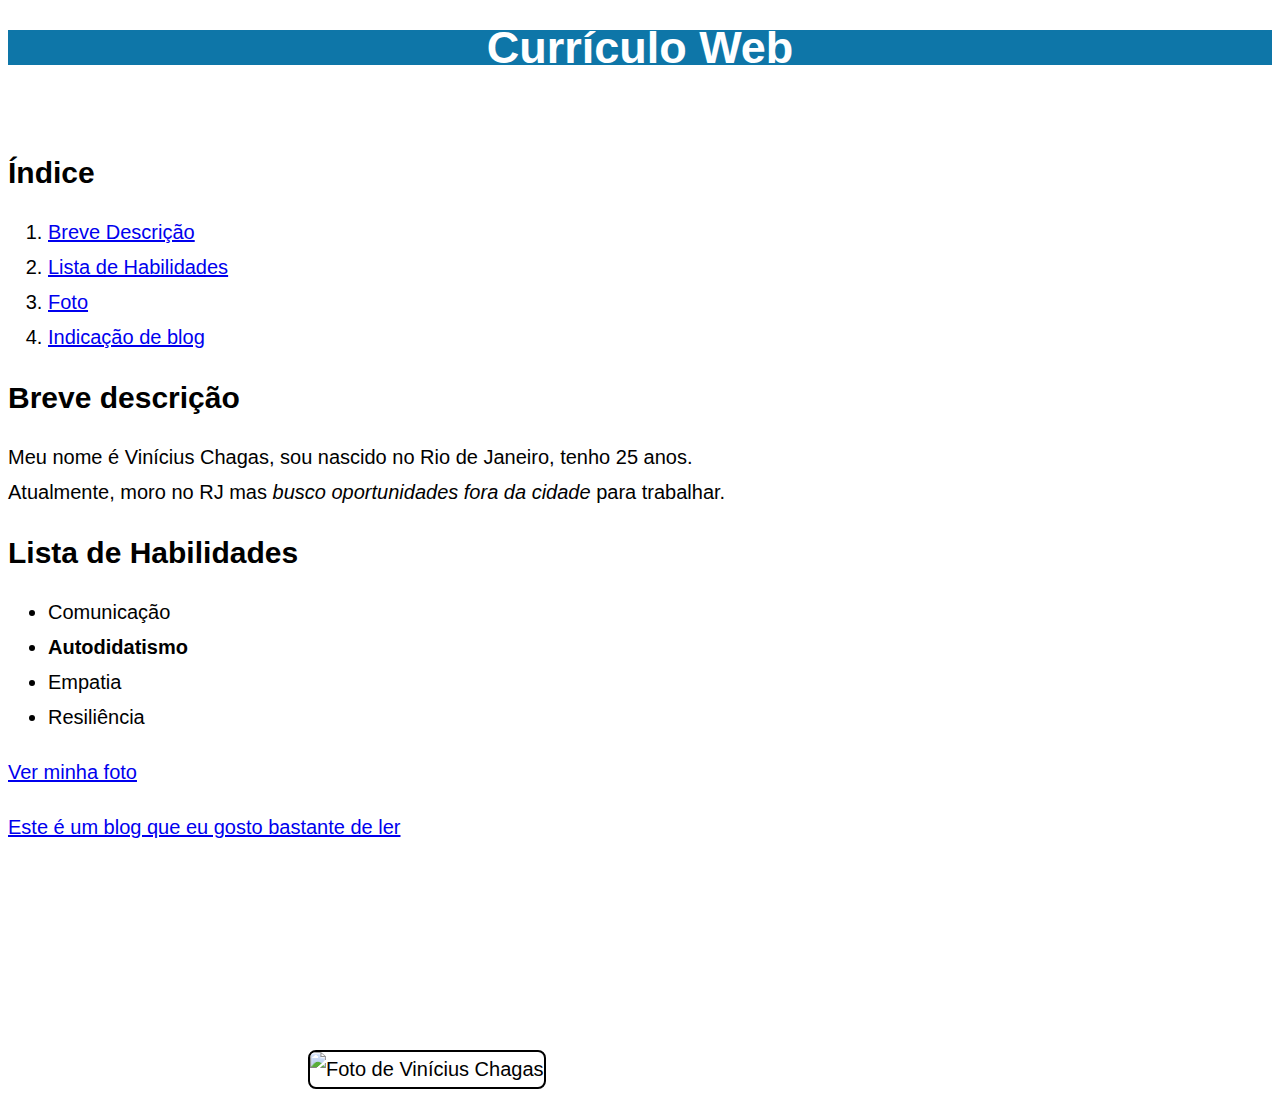
==== index.html @ 837c8c7c "Changes in the page" ====
<!DOCTYPE html>
<html lang="pt-br">
  <head>
    <meta charset="UTF-8">
    <title> Currículo Web</title>
    <link rel="stylesheet" type="text/css" href="style.css">
  </head>

  <body>
    <h1>Currículo Web</h1>

    <br>
    <h2> Índice</h2> <ol> <li> <a href="#bD">Breve Descrição</a> </li> <li> <a href="#lH"> Lista de Habilidades </a> </li> <li> <a href="#ft"> Foto</a>  </li> <li> <a href="#iB"> Indicação de blog </a></li> </ol>


    <h2 id="bD">Breve descrição </h2>
    <p>Meu nome é Vinícius Chagas, sou nascido no Rio de Janeiro, tenho 25 anos. 
        <br>
        Atualmente, moro no RJ mas <em> busco oportunidades fora da cidade  </em>para trabalhar.
         </p>
         <h2 id="lH">Lista de Habilidades </h2> 
         <ul> <li> Comunicação</li> <li> <strong>Autodidatismo</strong></li> <li>Empatia</li> <li> Resiliência </li></ul>
        <p> <a href="#fotoVin" id="ft"> Ver minha foto </a></p>
        
        <p> <a href="https://blockchainacademy.com.br/blog/" target="_blank" id="iB"> Este é um blog que eu gosto bastante de ler </a></p>
<br> 
<br>
<br>
<br>
<br>

        <img src="unnamed.jpg" width="200" alt="Foto de Vinícius Chagas" id="fotoVin" style="vertical-align: middle; margin: 10px 300px"> 

  </body>
</html>
---- style.css ----
body {
    background-color: white;
    font-size: 20px;
    font-family: helvetica;
    line-height: 35px
}

h1 {
    background-color: #0e76a8;
    text-align: center;
    color: #fff;
    font-size: 45px;
}

p {
    font-weight: 400;
    font-size: 0,5cm;
    text-align: justify;
    line-height: 1,5;
}

a {
    font-size: 2,4rem;
    line-height: 1,5em;
}

#fotoVin {
    border-radius: 8px;
    border:2px solid black
    
}
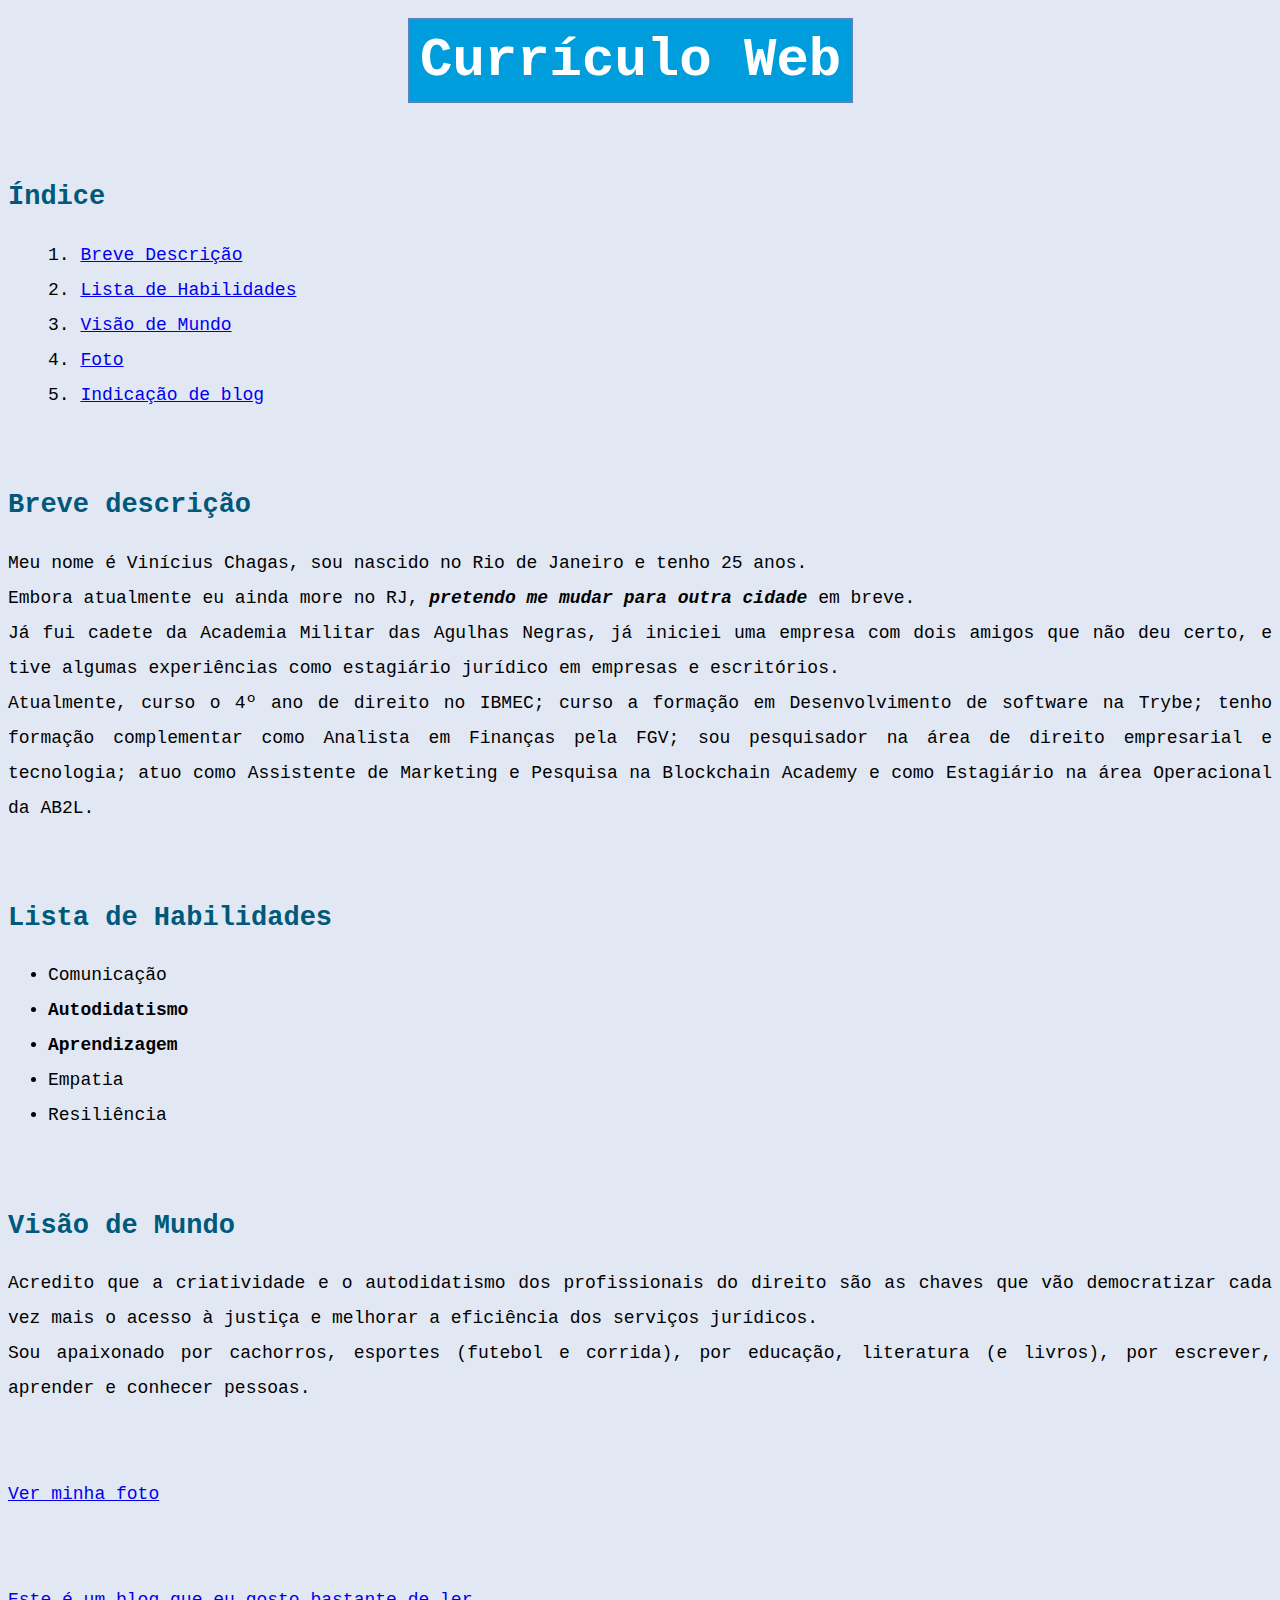
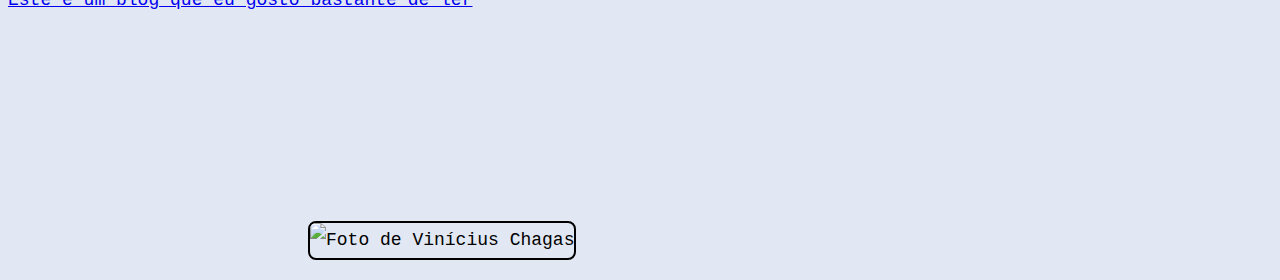
==== commit 809a50ab: "Adding Color and other things in the page" ====
--- a/index.html
+++ b/index.html
@@ -7,22 +7,40 @@
   </head>
 
   <body>
+    <br>
     <h1>Currículo Web</h1>
 
     <br>
-    <h2> Índice</h2> <ol> <li> <a href="#bD">Breve Descrição</a> </li> <li> <a href="#lH"> Lista de Habilidades </a> </li> <li> <a href="#ft"> Foto</a>  </li> <li> <a href="#iB"> Indicação de blog </a></li> </ol>
+    <br>
+    <br>
+    <h2 class="index"> Índice</h2> <ol class="index"> <li> <a href="#bD">Breve Descrição</a> </li> <li> <a href="#lH"> Lista de Habilidades </a> </li> <li> <a href="#visaoDeMundo"> Visão de Mundo </a> </li> <li> <a href="#ft"> Foto</a>  </li> <li> <a href="#iB"> Indicação de blog </a></li> </ol>
 
+    <br>
+    <h2 id="bD">Breve descrição </h2>
+    <p>Meu nome é Vinícius Chagas, sou nascido no Rio de Janeiro e tenho 25 anos. 
+        <br>
+        Embora atualmente eu ainda more no RJ, <strong> <em> pretendo me mudar para outra cidade </em></strong> em breve.<br>
+        Já fui cadete da Academia Militar das Agulhas Negras, já iniciei uma empresa com dois amigos que não deu certo, e tive algumas experiências como estagiário jurídico em empresas e escritórios.
+        <br>
+        Atualmente, curso o 4º ano de direito no IBMEC; curso a formação em Desenvolvimento de software na Trybe; tenho formação complementar como Analista em Finanças pela FGV; sou pesquisador na área de direito empresarial e tecnologia; atuo como Assistente de Marketing e Pesquisa na Blockchain Academy e como Estagiário na área Operacional da AB2L.
 
-    <h2 id="bD">Breve descrição </h2>
-    <p>Meu nome é Vinícius Chagas, sou nascido no Rio de Janeiro, tenho 25 anos. 
-        <br>
-        Atualmente, moro no RJ mas <em> busco oportunidades fora da cidade  </em>para trabalhar.
          </p>
-         <h2 id="lH">Lista de Habilidades </h2> 
-         <ul> <li> Comunicação</li> <li> <strong>Autodidatismo</strong></li> <li>Empatia</li> <li> Resiliência </li></ul>
-        <p> <a href="#fotoVin" id="ft"> Ver minha foto </a></p>
-        
-        <p> <a href="https://blockchainacademy.com.br/blog/" target="_blank" id="iB"> Este é um blog que eu gosto bastante de ler </a></p>
+         <br>
+      
+    <h2 id="lH">Lista de Habilidades </h2> 
+         <ul> <li> Comunicação</li> <li> <strong>Autodidatismo</strong></li> <li> <strong>Aprendizagem</strong></li> <li>Empatia</li> <li> Resiliência </li></ul>
+    <br>
+    <h2 id="visaoDeMundo"> Visão de Mundo </h2>
+         <p>Acredito que a criatividade e o autodidatismo dos profissionais do direito são as chaves que vão democratizar cada vez mais o acesso à justiça e melhorar a eficiência dos serviços jurídicos. 
+          <br>
+
+          Sou apaixonado por cachorros, esportes (futebol e corrida), por educação, literatura (e livros), por escrever, aprender e conhecer pessoas.
+
+         </p>    
+         <br>    
+    <p> <a href="#fotoVin" id="ft"> Ver minha foto </a></p>
+    <br>    
+    <p> <a href="https://blockchainacademy.com.br/blog/" target="_blank" id="iB"> Este é um blog que eu gosto bastante de ler </a></p>
 <br> 
 <br>
 <br>
--- a/style.css
+++ b/style.css
@@ -1,26 +1,34 @@
 body {
-    background-color: white;
-    font-size: 20px;
-    font-family: helvetica;
-    line-height: 35px
+    background-color:#e2e8f3;
+    font-family: monospace;
+    line-height: 35px;
+    font-size: 18px
 }
 
 h1 {
-    background-color: #0e76a8;
+    display: inline;
+    border: 2px solid #5c80bc;
+    padding: 10px;
+    width: 200px;
+    margin: 400px;
+    background-color: #009DDC;
     text-align: center;
     color: #fff;
-    font-size: 45px;
+    font-size: 3em;
+}
+
+h2 {
+    color: #00587A;
+    font-size: 1,5em;
 }
 
 p {
     font-weight: 400;
-    font-size: 0,5cm;
     text-align: justify;
     line-height: 1,5;
 }
 
 a {
-    font-size: 2,4rem;
     line-height: 1,5em;
 }
 
@@ -29,3 +37,8 @@
     border:2px solid black
     
 }
+
+.index {
+    text-align: left;
+    list-style-position: inside;
+}
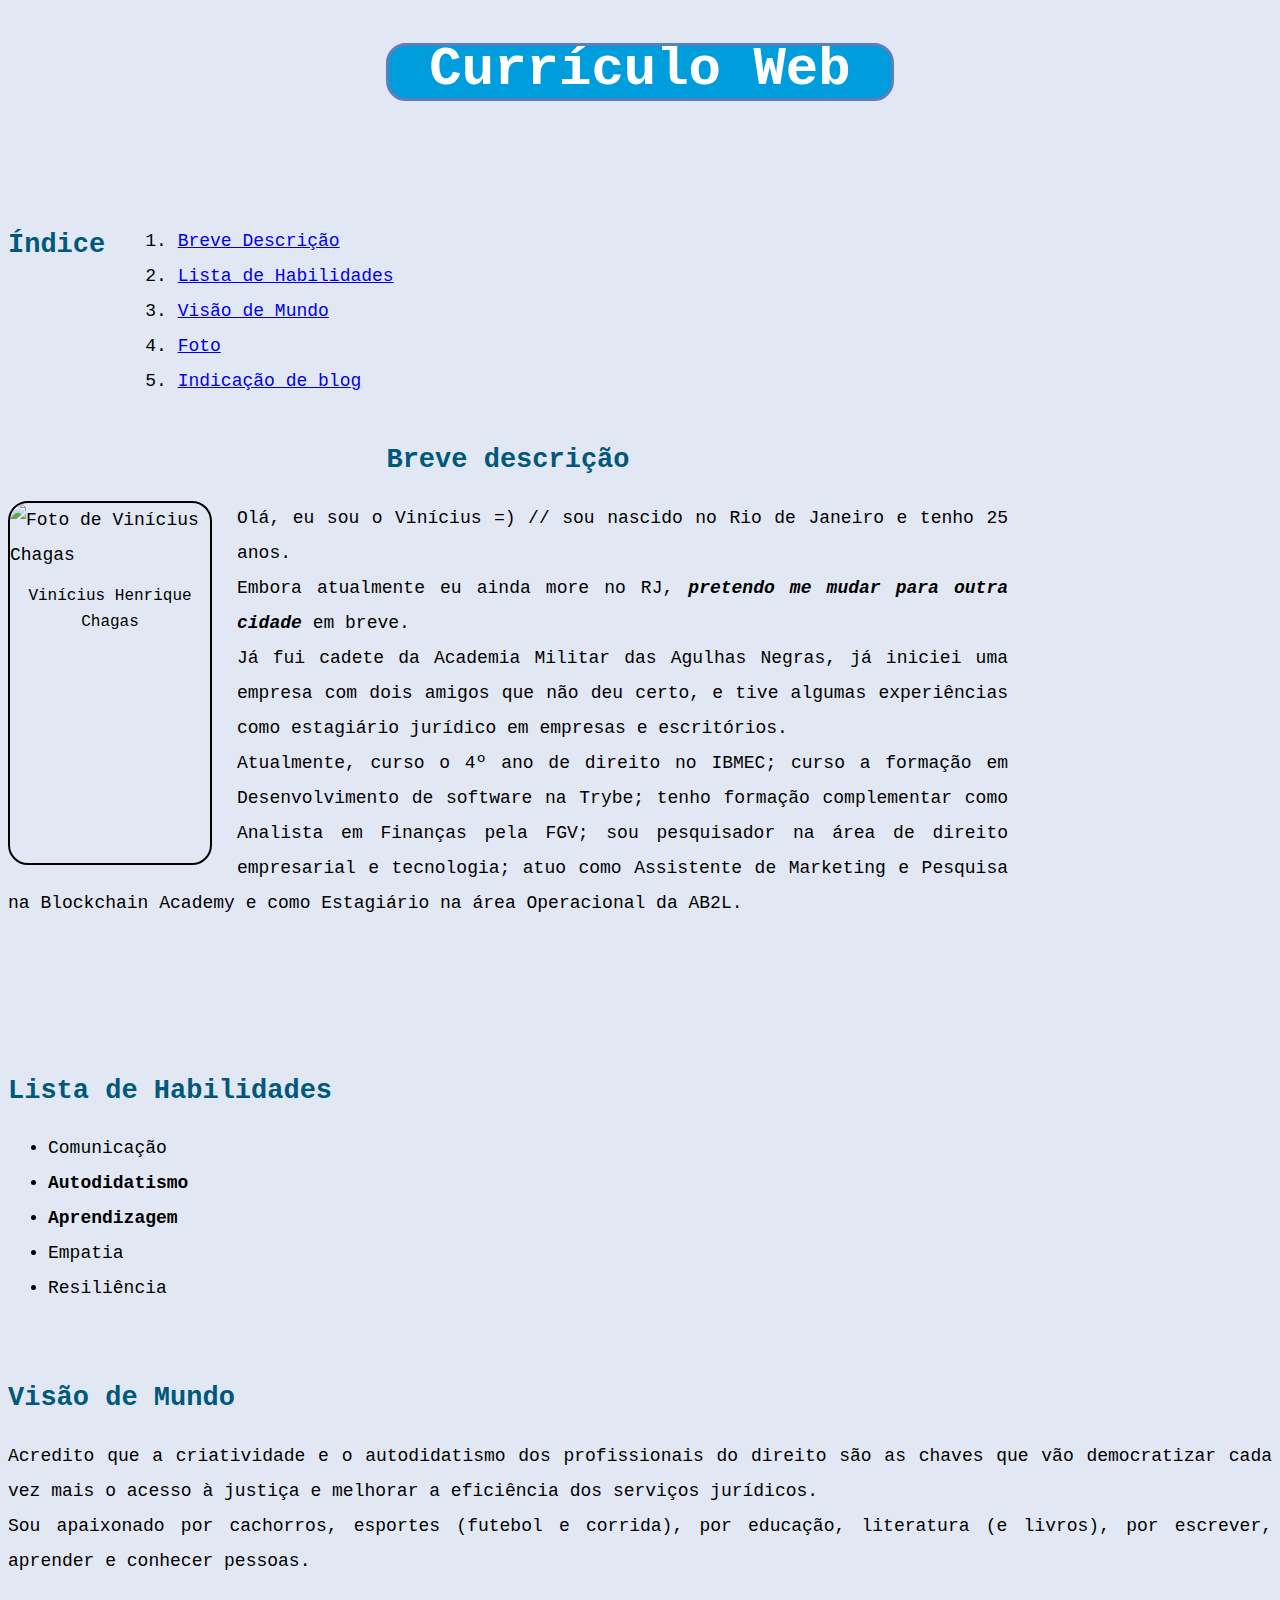
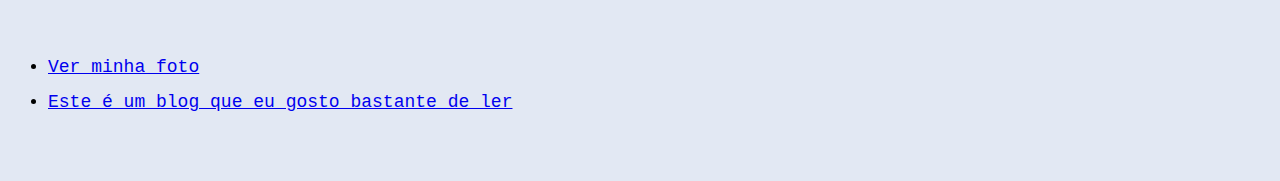
==== commit 2d314111: "Reorganizing the page" ====
--- a/index.html
+++ b/index.html
@@ -8,46 +8,52 @@
 
   <body>
     <br>
-    <h1>Currículo Web</h1>
+    <div class="title"><h1>Currículo Web</h1></div>
+      <br>
+      <br>
+      <br>
+<div>
+  <h2 class="index"> Índice</h2> 
+    <ol class="index"> 
+      <li> <a href="#bD">Breve Descrição</a> </li> 
+      <li> <a href="#lH"> Lista de Habilidades </a> </li> 
+      <li> <a href="#visaoDeMundo"> Visão de Mundo </a> </li> 
+      <li> <a href="#ft"> Foto</a>  </li> 
+      <li> <a href="#iB"> Indicação de blog </a></li> 
+    </ol>
+</div><br>
 
-    <br>
-    <br>
-    <br>
-    <h2 class="index"> Índice</h2> <ol class="index"> <li> <a href="#bD">Breve Descrição</a> </li> <li> <a href="#lH"> Lista de Habilidades </a> </li> <li> <a href="#visaoDeMundo"> Visão de Mundo </a> </li> <li> <a href="#ft"> Foto</a>  </li> <li> <a href="#iB"> Indicação de blog </a></li> </ol>
+<div class="descricao">
+  <h2 id="bD">Breve descrição </h2>
+  <div id="fotoVin">
+    <img src="unnamed.jpg" width="200" alt="Foto de Vinícius Chagas"> 
+    <p id="legenda">Vinícius Henrique Chagas</p>
+  </div>
+    <p>Olá, eu sou o Vinícius =) // sou nascido no Rio de Janeiro e tenho 25 anos.<br>Embora atualmente eu ainda more no RJ, <strong> <em> pretendo me mudar para outra cidade </em></strong> em breve.<br>Já fui cadete da Academia Militar das Agulhas Negras, já iniciei uma empresa com dois amigos que não deu certo, e tive algumas experiências como estagiário jurídico em empresas e escritórios.<br>   Atualmente, curso o 4º ano de direito no IBMEC; curso a formação em Desenvolvimento de software na Trybe; tenho formação complementar como Analista em Finanças pela FGV; sou pesquisador na área de direito empresarial e tecnologia; atuo como Assistente de Marketing e Pesquisa na Blockchain Academy e como Estagiário na área Operacional da AB2L.
+    </p><br>
+</div>
 
-    <br>
-    <h2 id="bD">Breve descrição </h2>
-    <p>Meu nome é Vinícius Chagas, sou nascido no Rio de Janeiro e tenho 25 anos. 
-        <br>
-        Embora atualmente eu ainda more no RJ, <strong> <em> pretendo me mudar para outra cidade </em></strong> em breve.<br>
-        Já fui cadete da Academia Militar das Agulhas Negras, já iniciei uma empresa com dois amigos que não deu certo, e tive algumas experiências como estagiário jurídico em empresas e escritórios.
-        <br>
-        Atualmente, curso o 4º ano de direito no IBMEC; curso a formação em Desenvolvimento de software na Trybe; tenho formação complementar como Analista em Finanças pela FGV; sou pesquisador na área de direito empresarial e tecnologia; atuo como Assistente de Marketing e Pesquisa na Blockchain Academy e como Estagiário na área Operacional da AB2L.
+<div class="habilidades">
+  <h2 id="lH">Lista de Habilidades </h2> 
+    <ul> 
+      <li> Comunicação</li> 
+      <li> <strong>Autodidatismo</strong></li> 
+      <li> <strong>Aprendizagem</strong></li> 
+      <li>Empatia</li> 
+      <li> Resiliência </li>
+    </ul><br>
+</div>
 
-         </p>
-         <br>
-      
-    <h2 id="lH">Lista de Habilidades </h2> 
-         <ul> <li> Comunicação</li> <li> <strong>Autodidatismo</strong></li> <li> <strong>Aprendizagem</strong></li> <li>Empatia</li> <li> Resiliência </li></ul>
-    <br>
-    <h2 id="visaoDeMundo"> Visão de Mundo </h2>
-         <p>Acredito que a criatividade e o autodidatismo dos profissionais do direito são as chaves que vão democratizar cada vez mais o acesso à justiça e melhorar a eficiência dos serviços jurídicos. 
-          <br>
-
-          Sou apaixonado por cachorros, esportes (futebol e corrida), por educação, literatura (e livros), por escrever, aprender e conhecer pessoas.
-
-         </p>    
-         <br>    
-    <p> <a href="#fotoVin" id="ft"> Ver minha foto </a></p>
-    <br>    
-    <p> <a href="https://blockchainacademy.com.br/blog/" target="_blank" id="iB"> Este é um blog que eu gosto bastante de ler </a></p>
-<br> 
-<br>
-<br>
-<br>
-<br>
-
-        <img src="unnamed.jpg" width="200" alt="Foto de Vinícius Chagas" id="fotoVin" style="vertical-align: middle; margin: 10px 300px"> 
+<div>
+  <h2 id="visaoDeMundo"> Visão de Mundo </h2>
+    <p>Acredito que a criatividade e o autodidatismo dos profissionais do direito são as chaves que vão democratizar cada vez mais o acesso à justiça e melhorar a eficiência dos serviços jurídicos. <br> Sou apaixonado por cachorros, esportes (futebol e corrida), por educação, literatura (e livros), por escrever, aprender e conhecer pessoas.
+    </p><br>
+</div>             
+<div>
+  <ul> 
+    <li><a href="#fotoVin" id="ft"> Ver minha foto </a> </li>
+    <li><a href="https://blockchainacademy.com.br/blog/" target="_blank" id="iB"> Este é um blog que eu gosto bastante de ler </a></ul></li>
+</div><br>
 
   </body>
 </html>--- a/style.css
+++ b/style.css
@@ -6,15 +6,11 @@
 }
 
 h1 {
-    display: inline;
-    border: 2px solid #5c80bc;
-    padding: 10px;
-    width: 200px;
-    margin: 400px;
-    background-color: #009DDC;
     text-align: center;
     color: #fff;
     font-size: 3em;
+    padding: 0px 0px;
+    margin: 5px 1px 1px 1px; 
 }
 
 h2 {
@@ -32,13 +28,65 @@
     line-height: 1,5em;
 }
 
-#fotoVin {
-    border-radius: 8px;
-    border:2px solid black
-    
+.title {
+    background-color: #009DDC;
+    border: 3px solid #5c80bc;
+    border-radius: 20px;
+    margin: auto;
+    padding: 1px;
+    width: 60%;
+    max-width: 500px;
+    overflow: hidden;
+    height: 50px;
 }
 
 .index {
     text-align: left;
     list-style-position: inside;
+    float:left;
 }
+
+.descricao {
+    margin-top: 16%;
+    margin-right: 2%;
+    max-width: 1000px;
+    clear: both;
+
+}
+
+.habilidades {
+    float: auto;
+    clear: both;
+    margin-top: 100px;
+    max-width: 50%;
+    width: 50%;
+}
+
+#fotoVin {
+    margin-right: 25px;
+    border-radius: 20px;
+    border:2px solid black;
+    padding: 0;
+    height: 360px;
+    width: 200px;
+    max-width: 300px;
+    overflow: hidden;
+    position: relative;
+    float: left;
+}
+
+#legenda {
+    font-size: 16px;
+    line-height: 26px;
+    margin: 10;
+    margin-top: auto;
+    padding: 10px;
+    border: 10px;
+    text-align: center;
+}
+
+#bD {
+    text-align: center;
+}
+
+
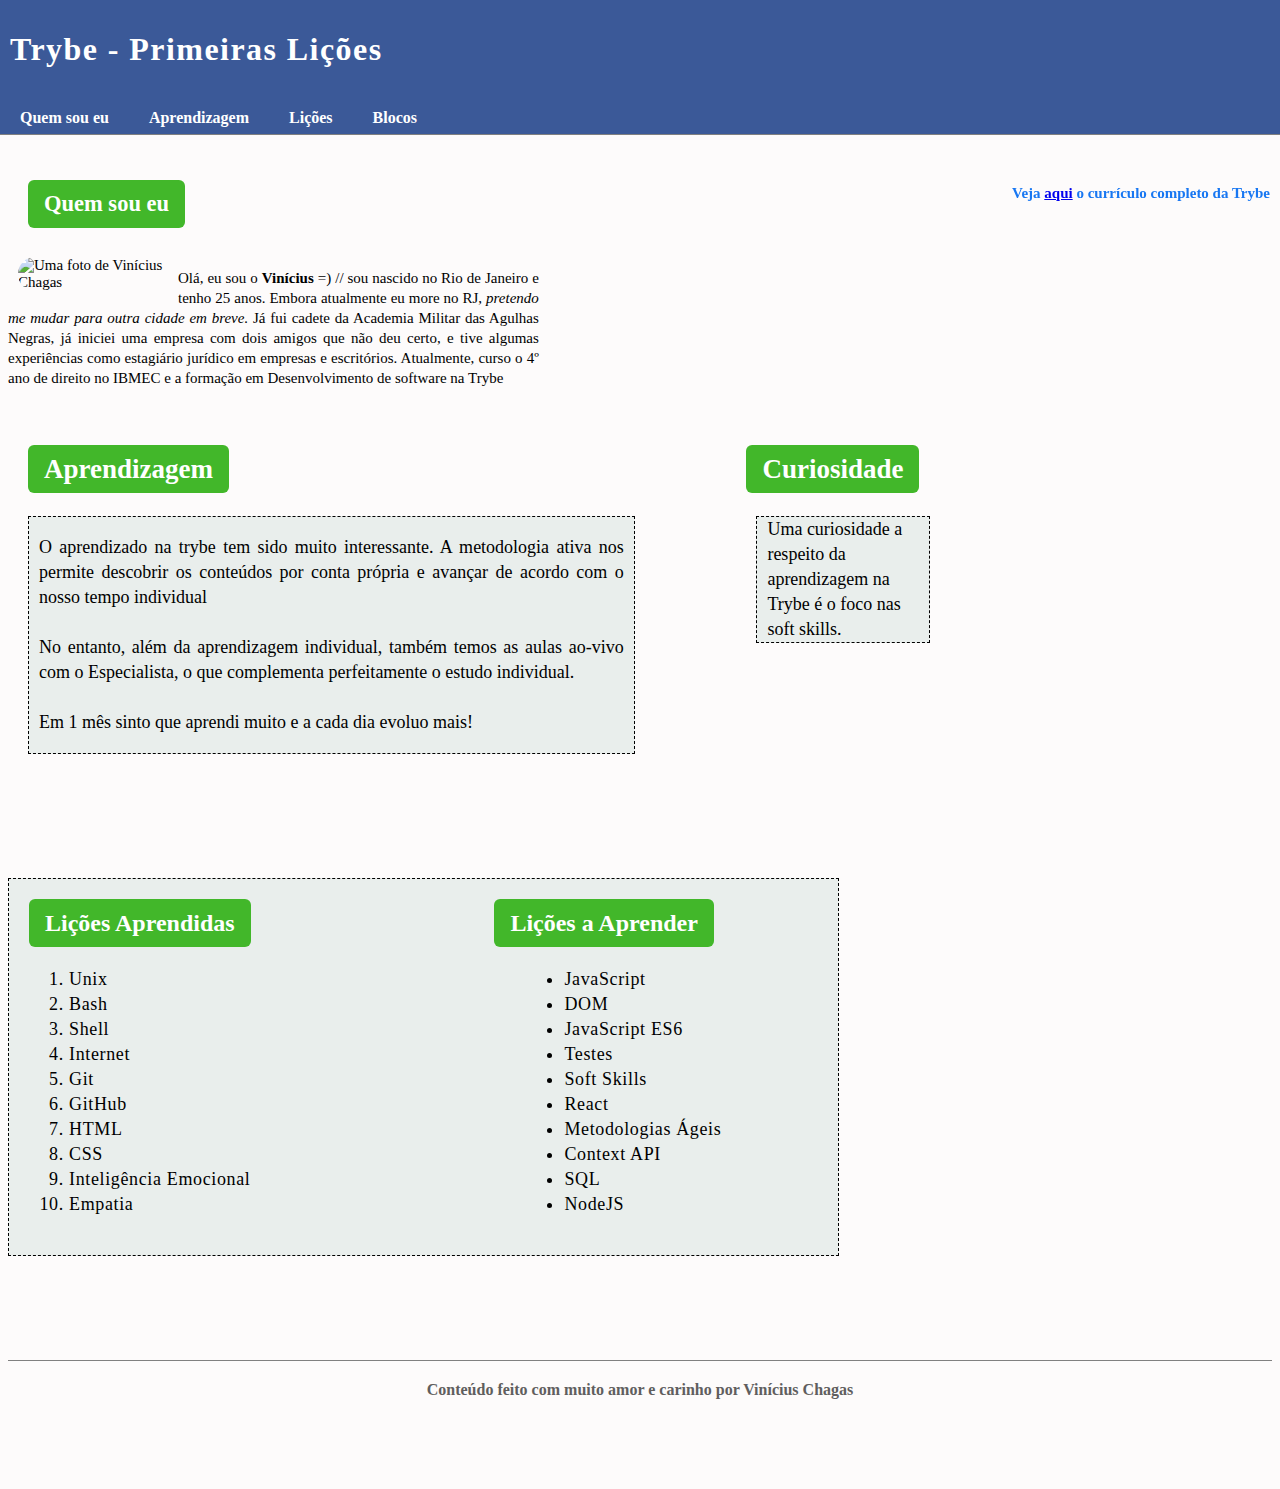
==== commit ad039b6a: "Commiting the first project" ====
--- a/index.html
+++ b/index.html
@@ -1,59 +1,88 @@
 <!DOCTYPE html>
-<html lang="pt-br">
-  <head>
+<html lang="pt">
+<head>
     <meta charset="UTF-8">
-    <title> Currículo Web</title>
-    <link rel="stylesheet" type="text/css" href="style.css">
-  </head>
+    <meta name="viewport" content="width=device-width, initial-scale=1.0">
+    <title>Lessons Learned</title>
+    <link rel="stylesheet" type="text/css" href="style.css" media="screen"> 
+</head>
+<body>
+    <header id="cabecalho">
+        <h1 id="titulo">Trybe - Primeiras Lições</h1>
+        <nav id="menu-navegacao">
+            <ul>
+                <li><a id="nav-link"> Quem sou eu</a></li>
+                <li><a id="nav-link"> Aprendizagem</a></li>
+                <li><a id="nav-link"> Lições</a></li>
+                <li><a id="nav-link"> Blocos</a></li>
+            </ul>
+        </nav>
+    </header>
+    <section id="quem-sou-eu">
+        <h2 id="quem-sou-eu-titulo">Quem sou eu</h2>
+        <div><img id="minha_foto" src="unnamed.jpg" alt="Uma foto de Vinícius Chagas"></div>
+        <p id="apresentacao">Olá, eu sou o <strong>Vinícius</strong> =) // sou nascido no Rio de Janeiro e tenho 25 anos.
+            Embora atualmente eu  more no RJ, <em> pretendo me mudar para outra cidade em breve.</em>
+            Já fui cadete da Academia Militar das Agulhas Negras, já iniciei uma empresa com dois amigos que não deu certo, e tive algumas experiências como estagiário jurídico em empresas e escritórios.
+            Atualmente, curso o 4º ano de direito no IBMEC e a formação em Desenvolvimento de software na Trybe</p>
+    </section>
+    <main id="conteudo-principal"> 
+        <section id="artigo-e-curiosidade">
+            <article id="artigo-aprendizagem" class="lado-esquerdo">
+                <div id="titulo-aprendizagem"><h2> Aprendizagem </h2></div>
+                <div id="texto-aprendizagem">
+                    <p> O aprendizado na trybe tem sido muito interessante. A metodologia ativa nos permite descobrir os conteúdos por conta própria e avançar de acordo com o nosso tempo individual<br><br>No entanto, além da aprendizagem individual, também temos as aulas ao-vivo com o Especialista, o que complementa perfeitamente o estudo individual.<br><br> Em 1 mês sinto que aprendi muito e a cada dia evoluo mais!</p>
+                </div>
+            </article>
+            <section id="curiosidade" class="lado-direito">
+                <div id="titulo-curiosidade"><h2>Curiosidade</h2></div>
+                <aside id="texto-curiosidade"> Uma curiosidade a respeito da aprendizagem na Trybe é o foco nas soft skills. 
+                </aside>
+            </section>
+        </section>
+       <section id="licoes">
+           <div id="div-licoes-aprendidas">
+                <h2 id="titulo-licoes-aprendidas">Lições Aprendidas</h2>
+                <ol id="licoes_aprendidas">
+                    <li>Unix</li>
+                    <li>Bash</li>
+                    <li>Shell</li>
+                    <li>Internet</li>
+                    <li>Git</li>
+                    <li>GitHub</li>
+                    <li>HTML</li>
+                    <li>CSS</li>
+                    <li>Inteligência Emocional</li>
+                    <li>Empatia</li>
+                </ol>
+           </div>
+           <div id="div-licoes-a-aprender">
+            <h2 id="titulo-licoes-a-aprender">Lições a Aprender</h2>
+            <ul id="licoes_a_aprender">
+                <li>JavaScript</li>
+                <li>DOM</li>
+                <li>JavaScript ES6</li>
+                <li>Testes</li>
+                <li>Soft Skills</li>
+                <li>React</li>
+                <li>Metodologias Ágeis</li>
+                <li>Context API</li>
+                <li>SQL</li>
+                <li>NodeJS</li>
+            </ul>
+           </div>
+       </section>
+       <section id="blocos">
+           <table>
 
-  <body>
-    <br>
-    <div class="title"><h1>Currículo Web</h1></div>
-      <br>
-      <br>
-      <br>
-<div>
-  <h2 class="index"> Índice</h2> 
-    <ol class="index"> 
-      <li> <a href="#bD">Breve Descrição</a> </li> 
-      <li> <a href="#lH"> Lista de Habilidades </a> </li> 
-      <li> <a href="#visaoDeMundo"> Visão de Mundo </a> </li> 
-      <li> <a href="#ft"> Foto</a>  </li> 
-      <li> <a href="#iB"> Indicação de blog </a></li> 
-    </ol>
-</div><br>
-
-<div class="descricao">
-  <h2 id="bD">Breve descrição </h2>
-  <div id="fotoVin">
-    <img src="unnamed.jpg" width="200" alt="Foto de Vinícius Chagas"> 
-    <p id="legenda">Vinícius Henrique Chagas</p>
-  </div>
-    <p>Olá, eu sou o Vinícius =) // sou nascido no Rio de Janeiro e tenho 25 anos.<br>Embora atualmente eu ainda more no RJ, <strong> <em> pretendo me mudar para outra cidade </em></strong> em breve.<br>Já fui cadete da Academia Militar das Agulhas Negras, já iniciei uma empresa com dois amigos que não deu certo, e tive algumas experiências como estagiário jurídico em empresas e escritórios.<br>   Atualmente, curso o 4º ano de direito no IBMEC; curso a formação em Desenvolvimento de software na Trybe; tenho formação complementar como Analista em Finanças pela FGV; sou pesquisador na área de direito empresarial e tecnologia; atuo como Assistente de Marketing e Pesquisa na Blockchain Academy e como Estagiário na área Operacional da AB2L.
-    </p><br>
-</div>
-
-<div class="habilidades">
-  <h2 id="lH">Lista de Habilidades </h2> 
-    <ul> 
-      <li> Comunicação</li> 
-      <li> <strong>Autodidatismo</strong></li> 
-      <li> <strong>Aprendizagem</strong></li> 
-      <li>Empatia</li> 
-      <li> Resiliência </li>
-    </ul><br>
-</div>
-
-<div>
-  <h2 id="visaoDeMundo"> Visão de Mundo </h2>
-    <p>Acredito que a criatividade e o autodidatismo dos profissionais do direito são as chaves que vão democratizar cada vez mais o acesso à justiça e melhorar a eficiência dos serviços jurídicos. <br> Sou apaixonado por cachorros, esportes (futebol e corrida), por educação, literatura (e livros), por escrever, aprender e conhecer pessoas.
-    </p><br>
-</div>             
-<div>
-  <ul> 
-    <li><a href="#fotoVin" id="ft"> Ver minha foto </a> </li>
-    <li><a href="https://blockchainacademy.com.br/blog/" target="_blank" id="iB"> Este é um blog que eu gosto bastante de ler </a></ul></li>
-</div><br>
-
-  </body>
+           </table>
+       </section>
+       <aside id="curriculo-trybe">
+            <h2>Se liga!</h2><br>
+            <p>Veja <a href="https://www.betrybe.com/formacao" target="_blank">aqui</a> o currículo completo da Trybe</p>
+       </aside>
+    </main>
+    <footer id="rodape">Conteúdo feito com muito amor e carinho por Vinícius Chagas
+    </footer>
+</body>
 </html>--- a/style.css
+++ b/style.css
@@ -1,92 +1,198 @@
-body {
-    background-color:#e2e8f3;
-    font-family: monospace;
-    line-height: 35px;
-    font-size: 18px
+
+#apresentacao{
+    position: relative;
+    max-width: 70%;
+    text-align: justify;
+    font-size: 1,5em;
+    margin-top: 40px;
+    line-height: 20px;
+}
+#artigo-aprendizagem, #texto-curiosidade, #curiosidade{
+    margin: 10px;
+    margin-top: 10px;
+    padding: 10px;
+    text-align: justify;
+    line-height: 25px;
+    font-size: 18px;
+    width: 60%;
+}
+#artigo-aprendizagem{
+    display: inline-block;
+}
+#artigo-e-curiosidade{ 
+    overflow: auto;
+    width: 100%;
+    margin-right: 10px;
+    display: inline-block;
+}
+body{
+    background-color: rgb(253, 251, 251);
+    font-size: 16px;
+    font-family: inherit, sans-serif;
+}
+#cabecalho{
+    position: fixed;
+    z-index: 2;
+    top: 0;
+    left: 0;
+    width: 100%;
+    height: auto;
+    border-bottom: solid 1px grey;
+    background-color: #3b5998;
+}
+#conteudo-principal{
+    height: auto;
+    width: 80%;
+}
+#curiosidade, #licoes_a_aprender{
+    width: 25%;
+    position: relative;
+    height: auto;
+    float: right;
+}
+#curriculo-trybe{
+    position: fixed;
+    top: 80px;
+    right: 10px;
+    float: right;
+    margin-top: 10px;
+    width: 30%;
+    overflow: hidden;
+    text-align: right;
+    color: #1877f2;
+    font-size: 15px;
+    font-weight: 700;
+}
+#quem-sou-eu{
+    position:relative;
+    margin-top:180px;
+    z-index:1;
+    clear:both;
+    max-width:60%;
+    font-size:15px;
+}
+#quem-sou-eu-titulo, #titulo-aprendizagem, #titulo-curiosidade, #titulo-licoes-aprendidas, #titulo-licoes-a-aprender {
+    text-align:center;
+    background-color:#42b72a;
+    padding:0 16px;
+    line-height:48px;
+    border:none;
+    border-radius:6px;
+    margin-left:20px;
+    width:fit-content;
+    color:white;
+}
+h1{
+    font-size:2em;
+}
+h2{
+    font-size:1,5em;
+}
+#menu-navegacao li {
+    float:left;
+    display:inline;
+}
+li a{
+    display:block;
+    text-align:center;
+    padding:5px 20px;
+}
+#licoes{
+    display: inline-block;
+    height: auto;
+    width: 80%;
+    border:1px dashed black;
+    padding:0px 10px;
+    background-color:#e9eeec;
+    margin-bottom:100px;
 }
 
-h1 {
-    text-align: center;
-    color: #fff;
-    font-size: 3em;
-    padding: 0px 0px;
-    margin: 5px 1px 1px 1px; 
+#licoes_a_aprender {
+    float: left;
+    margin-left: 70px;
+    margin-top: 20px;
+    width: 100%;
+}
+#licoes_aprendidas{
+    float: left;
+    margin-top: 20px;
+}
+#licoes_aprendidas, #licoes_a_aprender{
+    text-align: left;
+    line-height: 25px;
+    font-size: 18px;
+    letter-spacing:0.04rem;
+}
+#div-licoes-aprendidas{
+    float: left;
+    width: 50%;
+    padding: 20px 10px;
 }
 
-h2 {
-    color: #00587A;
-    font-size: 1,5em;
+#div-licoes-a-aprender{
+    float: right;
+    width: 40%;
+    padding: 20px 10px;
+}
+#menu-navegacao{
+    justify-content:space-between;
+    display:inline;
+    list-style-type:none;
+    overflow:hidden;
+    margin:0 auto;
+    width:960px;
+    line-height:24px;
+    vertical-align:middle;
+    padding:0px;
+    text-align:-webkit-match-parent;
+    font-weight:bold;
+    color:white;
+}
+#minha_foto{
+    padding:10px;
+    float:left;
+    width:150px;
+    border-radius:50px;  
+    position:relative;
+}
+#texto-aprendizagem{
+    border:1px dashed black;
+    padding:0px 10px;
+    position:relative;
+    float:left;
+    background-color:#e9eeec;
+    margin-bottom:100px;
+}
+#texto-curiosidade{
+    text-align:left;
+    border:1px dashed black;
+    padding:0px 10px;
+    position:relative;
+    background-color:#e9eeec;
+    margin-bottom:100px;
+}
+#titulo{
+    font-weight:700;
+    letter-spacing:0.09rem;
+    padding:10px;
+    color:white;
+}
+#titulo-aprendizagem, #titulo-curiosidade, #titulo-licoes-aprendidas, #titulo-licoes-a-aprender {
+    margin:0;
 }
 
-p {
-    font-weight: 400;
-    text-align: justify;
-    line-height: 1,5;
+#rodape{
+    color: #605e5e;
+    font-weight: bold;
+    width: 100%;
+    height: 100px;
+    text-align: center;
+    padding-top: 20px;
+    border-top: 1px solid grey;
+    
 }
 
-a {
-    line-height: 1,5em;
+ul{
+    margin:0;
+    padding:0;
 }
-
-.title {
-    background-color: #009DDC;
-    border: 3px solid #5c80bc;
-    border-radius: 20px;
-    margin: auto;
-    padding: 1px;
-    width: 60%;
-    max-width: 500px;
-    overflow: hidden;
-    height: 50px;
-}
-
-.index {
-    text-align: left;
-    list-style-position: inside;
-    float:left;
-}
-
-.descricao {
-    margin-top: 16%;
-    margin-right: 2%;
-    max-width: 1000px;
-    clear: both;
-
-}
-
-.habilidades {
-    float: auto;
-    clear: both;
-    margin-top: 100px;
-    max-width: 50%;
-    width: 50%;
-}
-
-#fotoVin {
-    margin-right: 25px;
-    border-radius: 20px;
-    border:2px solid black;
-    padding: 0;
-    height: 360px;
-    width: 200px;
-    max-width: 300px;
-    overflow: hidden;
-    position: relative;
-    float: left;
-}
-
-#legenda {
-    font-size: 16px;
-    line-height: 26px;
-    margin: 10;
-    margin-top: auto;
-    padding: 10px;
-    border: 10px;
-    text-align: center;
-}
-
-#bD {
-    text-align: center;
-}
-
-
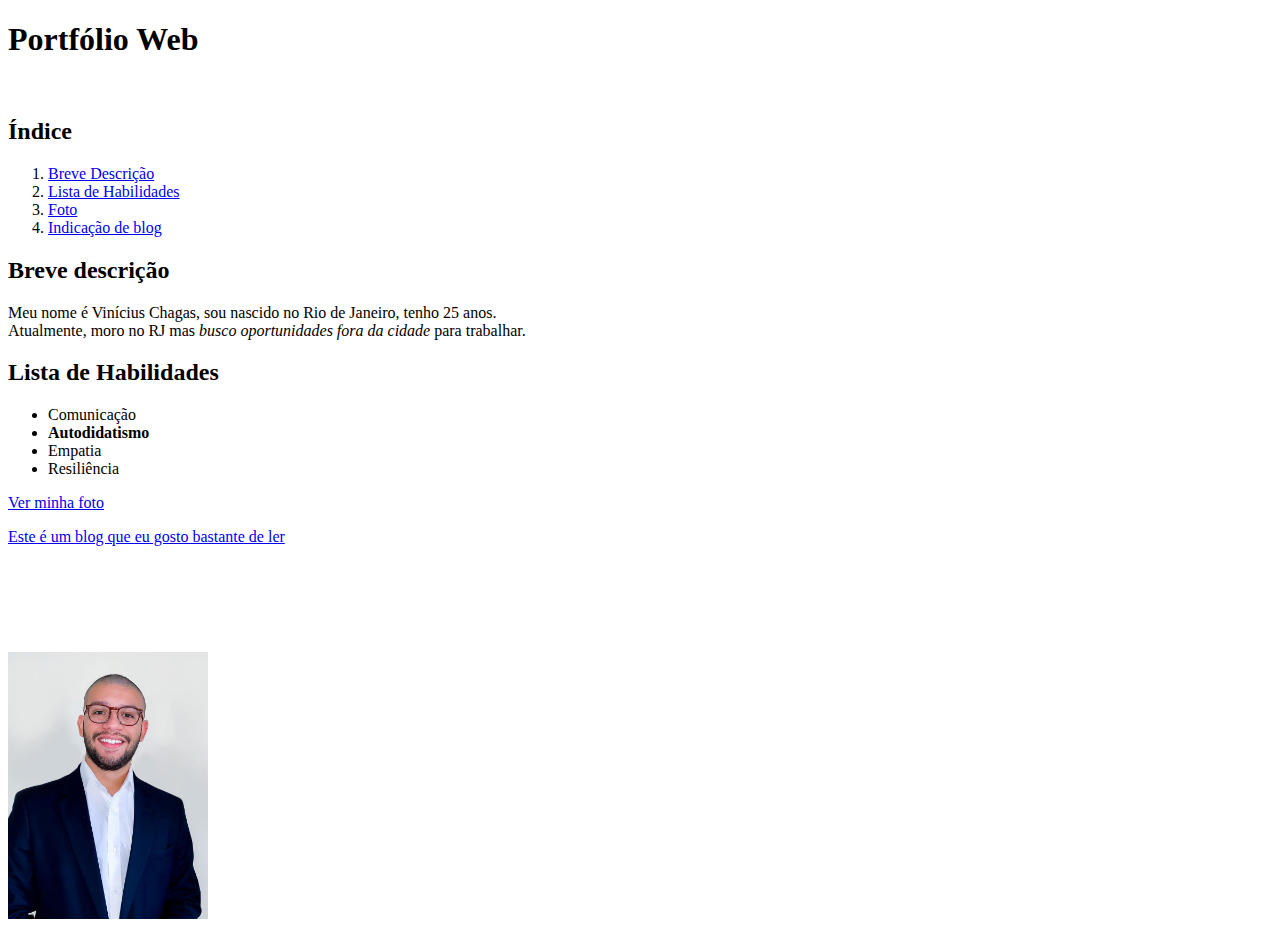
==== commit 2e67f586: "Index.html" ====
--- a/index.html
+++ b/index.html
@@ -1,88 +1,33 @@
 <!DOCTYPE html>
-<html lang="pt">
-<head>
+<html lang="pt-br">
+  <head>
     <meta charset="UTF-8">
-    <meta name="viewport" content="width=device-width, initial-scale=1.0">
-    <title>Lessons Learned</title>
-    <link rel="stylesheet" type="text/css" href="style.css" media="screen"> 
-</head>
-<body>
-    <header id="cabecalho">
-        <h1 id="titulo">Trybe - Primeiras Lições</h1>
-        <nav id="menu-navegacao">
-            <ul>
-                <li><a id="nav-link"> Quem sou eu</a></li>
-                <li><a id="nav-link"> Aprendizagem</a></li>
-                <li><a id="nav-link"> Lições</a></li>
-                <li><a id="nav-link"> Blocos</a></li>
-            </ul>
-        </nav>
-    </header>
-    <section id="quem-sou-eu">
-        <h2 id="quem-sou-eu-titulo">Quem sou eu</h2>
-        <div><img id="minha_foto" src="unnamed.jpg" alt="Uma foto de Vinícius Chagas"></div>
-        <p id="apresentacao">Olá, eu sou o <strong>Vinícius</strong> =) // sou nascido no Rio de Janeiro e tenho 25 anos.
-            Embora atualmente eu  more no RJ, <em> pretendo me mudar para outra cidade em breve.</em>
-            Já fui cadete da Academia Militar das Agulhas Negras, já iniciei uma empresa com dois amigos que não deu certo, e tive algumas experiências como estagiário jurídico em empresas e escritórios.
-            Atualmente, curso o 4º ano de direito no IBMEC e a formação em Desenvolvimento de software na Trybe</p>
-    </section>
-    <main id="conteudo-principal"> 
-        <section id="artigo-e-curiosidade">
-            <article id="artigo-aprendizagem" class="lado-esquerdo">
-                <div id="titulo-aprendizagem"><h2> Aprendizagem </h2></div>
-                <div id="texto-aprendizagem">
-                    <p> O aprendizado na trybe tem sido muito interessante. A metodologia ativa nos permite descobrir os conteúdos por conta própria e avançar de acordo com o nosso tempo individual<br><br>No entanto, além da aprendizagem individual, também temos as aulas ao-vivo com o Especialista, o que complementa perfeitamente o estudo individual.<br><br> Em 1 mês sinto que aprendi muito e a cada dia evoluo mais!</p>
-                </div>
-            </article>
-            <section id="curiosidade" class="lado-direito">
-                <div id="titulo-curiosidade"><h2>Curiosidade</h2></div>
-                <aside id="texto-curiosidade"> Uma curiosidade a respeito da aprendizagem na Trybe é o foco nas soft skills. 
-                </aside>
-            </section>
-        </section>
-       <section id="licoes">
-           <div id="div-licoes-aprendidas">
-                <h2 id="titulo-licoes-aprendidas">Lições Aprendidas</h2>
-                <ol id="licoes_aprendidas">
-                    <li>Unix</li>
-                    <li>Bash</li>
-                    <li>Shell</li>
-                    <li>Internet</li>
-                    <li>Git</li>
-                    <li>GitHub</li>
-                    <li>HTML</li>
-                    <li>CSS</li>
-                    <li>Inteligência Emocional</li>
-                    <li>Empatia</li>
-                </ol>
-           </div>
-           <div id="div-licoes-a-aprender">
-            <h2 id="titulo-licoes-a-aprender">Lições a Aprender</h2>
-            <ul id="licoes_a_aprender">
-                <li>JavaScript</li>
-                <li>DOM</li>
-                <li>JavaScript ES6</li>
-                <li>Testes</li>
-                <li>Soft Skills</li>
-                <li>React</li>
-                <li>Metodologias Ágeis</li>
-                <li>Context API</li>
-                <li>SQL</li>
-                <li>NodeJS</li>
-            </ul>
-           </div>
-       </section>
-       <section id="blocos">
-           <table>
+    <title>Portfólio Web</title>
+  </head>
+  <body>
+    <h1>Portfólio Web</h1>
 
-           </table>
-       </section>
-       <aside id="curriculo-trybe">
-            <h2>Se liga!</h2><br>
-            <p>Veja <a href="https://www.betrybe.com/formacao" target="_blank">aqui</a> o currículo completo da Trybe</p>
-       </aside>
-    </main>
-    <footer id="rodape">Conteúdo feito com muito amor e carinho por Vinícius Chagas
-    </footer>
-</body>
+    <br>
+    <h2> Índice</h2> <ol> <li> <a href="#bD">Breve Descrição</a> </li> <li> <a href="#lH"> Lista de Habilidades </a> </li> <li> <a href="#ft"> Foto</a>  </li> <li> <a href="#iB"> Indicação de blog </a></li> </ol>
+
+
+    <h2 id="bD">Breve descrição </h2>
+    <p>Meu nome é Vinícius Chagas, sou nascido no Rio de Janeiro, tenho 25 anos. 
+        <br>
+        Atualmente, moro no RJ mas <em> busco oportunidades fora da cidade  </em>para trabalhar.
+         </p>
+         <h2 id="lH">Lista de Habilidades </h2> 
+         <ul> <li> Comunicação</li> <li> <strong>Autodidatismo</strong></li> <li>Empatia</li> <li> Resiliência </li></ul>
+        <p> <a href="#fotoVin" id="ft"> Ver minha foto </a></p>
+        
+        <p> <a href="https://blockchainacademy.com.br/blog/" target="_blank" id="iB"> Este é um blog que eu gosto bastante de ler </a></p>
+<br> 
+<br>
+<br>
+<br>
+<br>
+
+        <img src="unnamed.jpg" width="200" alt="Foto de Vinícius Chagas" id="fotoVin" > 
+
+  </body>
 </html>